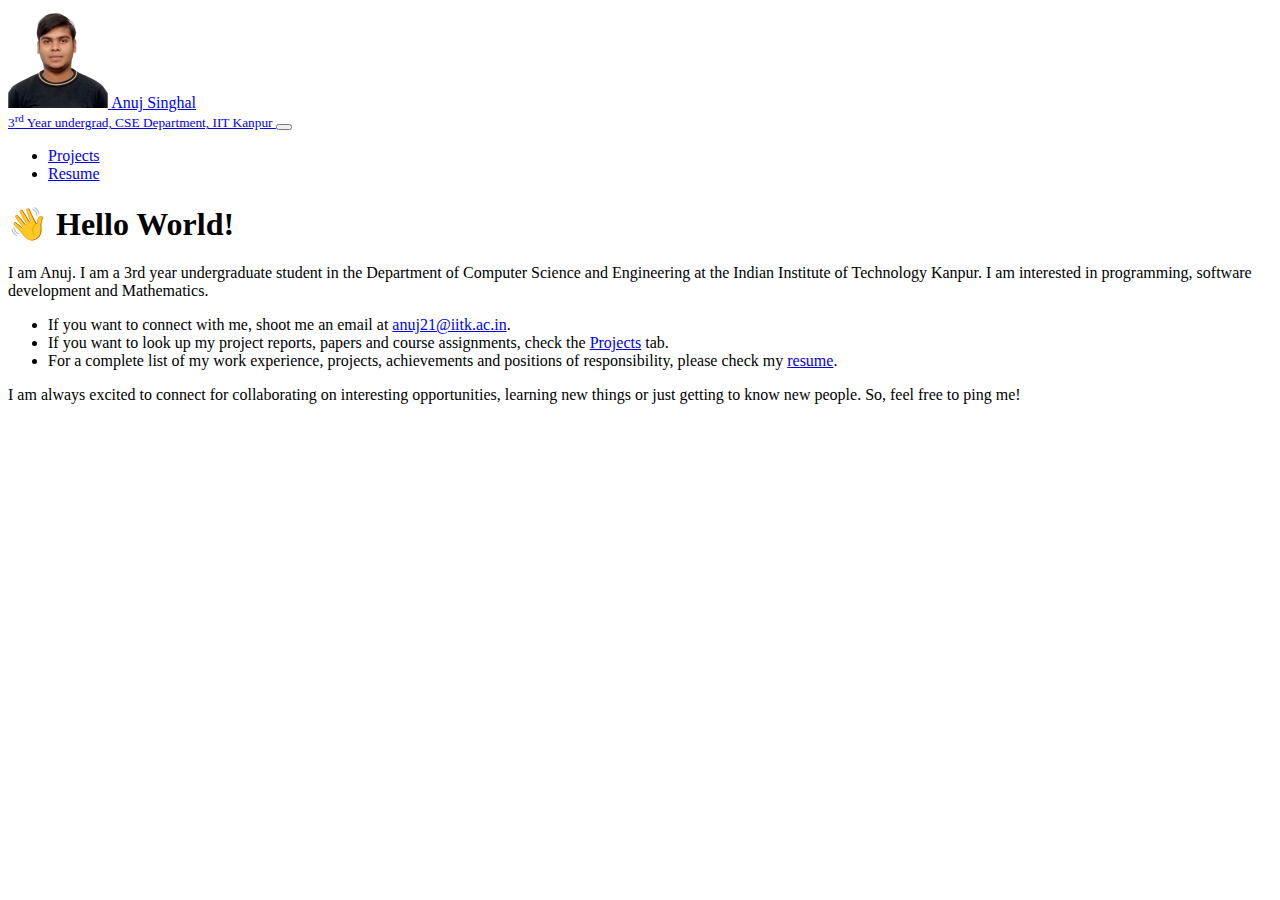
==== projects.html @ e07190b9 "Created Home Page" ====
<!DOCTYPE html>
<html lang="en">
<head>
  <title> Anuj Singhal </title>
  <meta charset="utf-8">
  <meta content="text/html; charset=utf-8" http-equiv="Content-Type">
  <meta http-equiv="X-UA-Compatible" content="IE=edge">
  <meta name="viewport" content="width=device-width, initial-scale=1.0, maximum-scale=1.0">  
  <meta name="author" content="Anuj Singhal">
  <link rel="stylesheet" href="https://cdn.jsdelivr.net/npm/bootstrap@5.2.3/dist/css/bootstrap.min.css" integrity="sha384-rbsA2VBKQhggwzxH7pPCaAqO46MgnOM80zW1RWuH61DGLwZJEdK2Kadq2F9CUG65" crossorigin="anonymous">
  <link rel="stylesheet" type="text/css" href="styles/style.css">
  <link rel="stylesheet" href="https://cdn.jsdelivr.net/npm/bootstrap-icons@1.10.2/font/bootstrap-icons.css" integrity="sha384-b6lVK+yci+bfDmaY1u0zE8YYJt0TZxLEAFyYSLHId4xoVvsrQu3INevFKo+Xir8e" crossorigin="anonymous">
  <script src="https://cdn.jsdelivr.net/npm/bootstrap@5.2.3/dist/js/bootstrap.bundle.min.js" integrity="sha384-kenU1KFdBIe4zVF0s0G1M5b4hcpxyD9F7jL+jjXkk+Q2h455rYXK/7HAuoJl+0I4" crossorigin="anonymous"></script>
</head>
<body>
    <div class="container">
      <!-- Nav Bar Row -->
      <div class="row">
        <div class="col-sm-0 col-md-3"></div>
        <div class="col-sm-12 col-md-6">
          <nav class="navbar navbar-expand-sm justify-content-center">
            <div class="container-fluid">
              <a class="navbar-brand" href="./index.html">
                <img src="images/me.jpg" alt="" style="width:100px;" class="rounded-pill"> 
              </a>
              <a class="navbar-brand" href="./index.html">
                Anuj Singhal <br>
                <span class="d-lg-block d-none">
                  <small class="small">
                    3<sup>rd</sup> Year undergrad, CSE Department, IIT Kanpur
                  </small>
                </span>              
              </a>
              <button class="navbar-toggler" type="button" data-bs-toggle="collapse" data-bs-target="#collapsibleNavbar">
                <span class="navbar-toggler-icon"></span>
              </button>
              <div class="collapse navbar-collapse" id="collapsibleNavbar">
                <ul class="navbar-nav">
                  <li class="nav-item">
                    <a class="nav-link active" href="./projects.html">Projects</a>
                  </li>
                  <li class="nav-item">
                    <a class="nav-link" href="https://drive.google.com/file/d/1vbFOliHG60KCohGNRN_GWzUMIoZKMeh0/view?usp=sharing">Resume</a>
                  </li>
                </ul>
              </div>
            </div>
          </nav>
        </div>
        <div class="col-sm-0 col-md-3"></div>
      </div>
      <!-- Content Row -->
      <div class="row mt-2 px-3">
        <div class="col-sm-0 col-md-3"></div>
        <div class="col-sm-12 col-md-6">
          <h1>👋 Hello World! </h1>
          <p>
            I am Anuj. I am a 3rd year undergraduate student in the Department of 
            Computer Science and Engineering at the Indian Institute of Technology Kanpur. 
            I am interested in programming, software development and Mathematics.
          </p>
          <ul>
            <li>If you want to connect with me, shoot me an email at <a href="mailto:anuj21@iitk.ac.in">anuj21@iitk.ac.in</a>. </li>
            <li>If you want to look up my project reports, papers and course assignments, check the <a href="./projects.html">Projects</a> tab.</li>
            <li>For a complete list of my work experience, projects, achievements and positions of responsibility, please check my
              <a href="https://drive.google.com/file/d/1vbFOliHG60KCohGNRN_GWzUMIoZKMeh0/view?usp=sharing">resume</a>. 
            </li>
          </ul>
          <p>
            I am always excited to connect for collaborating on interesting opportunities, 
            learning new things or just getting to know new people. So, feel free to ping me!
          </p>
        </div>
        <div class="col-sm-0 col-md-3"></div>
      </div>
      <!-- Footer Row -->
      <div class="row mt-2 px-3">
        <div class="col-sm-0 col-md-3"></div>
        <div class="col-sm-12 col-md-6">
          <footer class="footer justify-content-center" style="align-items: center;">
            <div class="d-flex justify-content-center">
              <a href="https://github.com/AnujSinghal21">
                <i class="bi bi-github fs-3 text-white p-2 rounded-pill m-1" style="background-color: rgb(78, 78, 78);"></i>
              </a>
              <a href="mailto:anuj21@iitk.ac.in">
                <i class="bi bi-envelope fs-3 text-white p-2 rounded-pill m-1" style="background-color: rgb(0, 114, 32);"></i>
              </a>
              <a href="https://www.linkedin.com/in/anuj-singhal-377100236/">
                <i class="bi bi-linkedin fs-3 text-white p-2 rounded-pill m-1" style="background-color: rgb(43, 15, 202);"></i>
              </a>
            </div>
          </footer>          
        </div>
        <div class="col-sm-0 col-md-3"></div>
      </div>
    </div>
</body>
</html>
---- styles/style.css ----
::selection {
    color: black;
    background: rgb(214, 255, 214);
  }
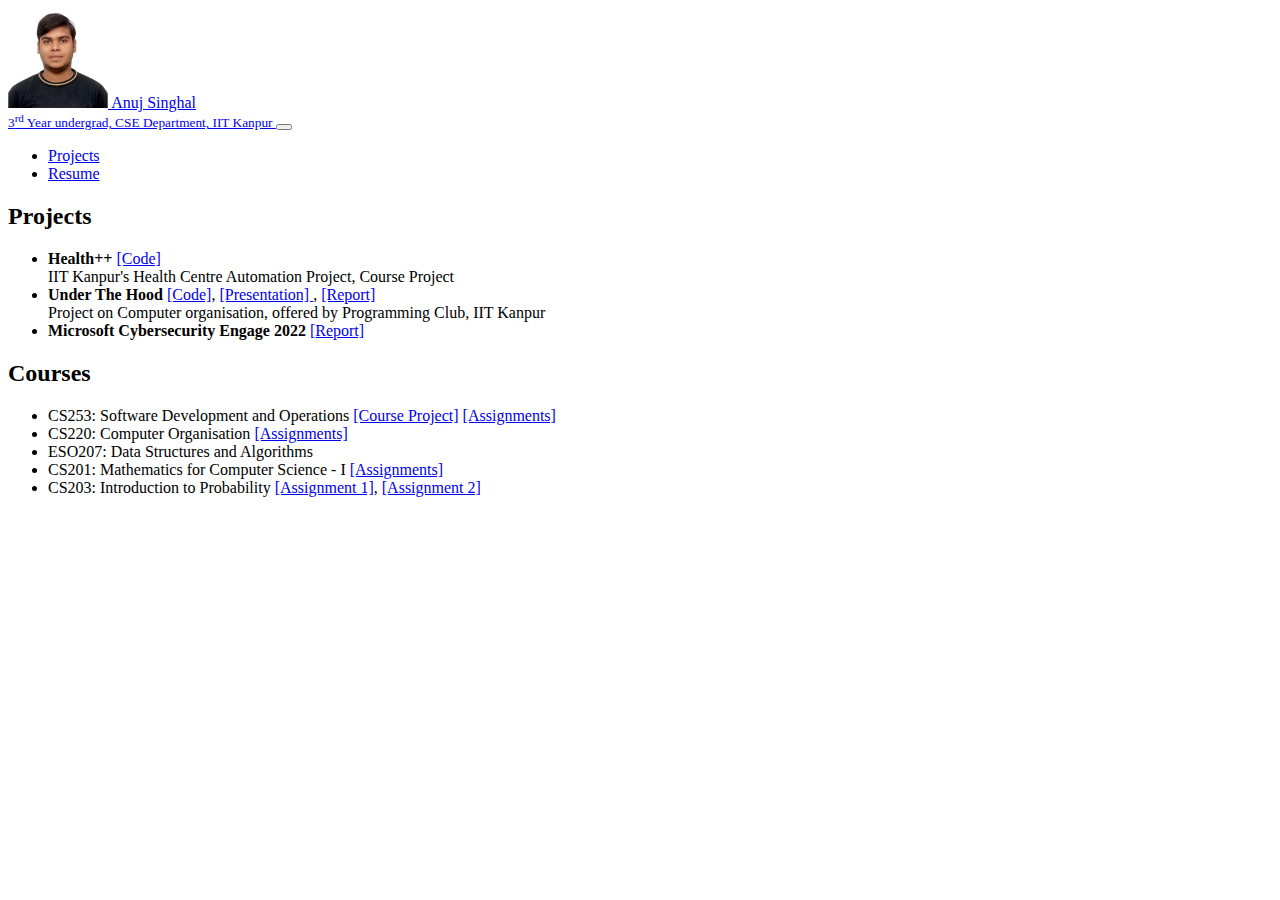
==== commit 9e982302: "Added Projects" ====
--- a/projects.html
+++ b/projects.html
@@ -1,5 +1,5 @@
 <!DOCTYPE html>
-<html lang="en">
+<html>
 <head>
   <title> Anuj Singhal </title>
   <meta charset="utf-8">
@@ -13,86 +13,117 @@
   <script src="https://cdn.jsdelivr.net/npm/bootstrap@5.2.3/dist/js/bootstrap.bundle.min.js" integrity="sha384-kenU1KFdBIe4zVF0s0G1M5b4hcpxyD9F7jL+jjXkk+Q2h455rYXK/7HAuoJl+0I4" crossorigin="anonymous"></script>
 </head>
 <body>
-    <div class="container">
-      <!-- Nav Bar Row -->
-      <div class="row">
-        <div class="col-sm-0 col-md-3"></div>
-        <div class="col-sm-12 col-md-6">
-          <nav class="navbar navbar-expand-sm justify-content-center">
-            <div class="container-fluid">
-              <a class="navbar-brand" href="./index.html">
-                <img src="images/me.jpg" alt="" style="width:100px;" class="rounded-pill"> 
-              </a>
-              <a class="navbar-brand" href="./index.html">
-                Anuj Singhal <br>
-                <span class="d-lg-block d-none">
-                  <small class="small">
-                    3<sup>rd</sup> Year undergrad, CSE Department, IIT Kanpur
-                  </small>
-                </span>              
-              </a>
-              <button class="navbar-toggler" type="button" data-bs-toggle="collapse" data-bs-target="#collapsibleNavbar">
-                <span class="navbar-toggler-icon"></span>
-              </button>
-              <div class="collapse navbar-collapse" id="collapsibleNavbar">
-                <ul class="navbar-nav">
-                  <li class="nav-item">
-                    <a class="nav-link active" href="./projects.html">Projects</a>
-                  </li>
-                  <li class="nav-item">
-                    <a class="nav-link" href="https://drive.google.com/file/d/1vbFOliHG60KCohGNRN_GWzUMIoZKMeh0/view?usp=sharing">Resume</a>
-                  </li>
-                </ul>
-              </div>
+  <div class="container">
+    <!-- Nav Bar Row -->
+    <div class="row mt-3 px-1">
+      <div class="col-sm-0 col-md-3"></div>
+      <div class="col-sm-12 col-md-6">
+        <nav class="navbar navbar-expand-sm justify-content-center">
+          <div class="container-fluid">
+            <a class="navbar-brand" href="./index.html">
+              <img src="images/me.jpg" alt="" style="width:100px;" class="rounded-pill"> 
+            </a>
+            <a class="navbar-brand" href="./index.html">
+              Anuj Singhal <br>
+              <span class="d-lg-block d-none">
+                <small class="small">
+                  3<sup>rd</sup> Year undergrad, CSE Department, IIT Kanpur
+                </small>
+              </span>              
+            </a>
+            <button class="navbar-toggler" type="button" data-bs-toggle="collapse" data-bs-target="#collapsibleNavbar">
+              <span class="navbar-toggler-icon"></span>
+            </button>
+            <div class="collapse navbar-collapse" id="collapsibleNavbar">
+              <ul class="navbar-nav">
+                <li class="nav-item">
+                  <a class="nav-link active" href="./projects.html">Projects</a>
+                </li>
+                <li class="nav-item">
+                  <a class="nav-link" href="https://drive.google.com/file/d/1vbFOliHG60KCohGNRN_GWzUMIoZKMeh0/view?usp=sharing">Resume</a>
+                </li>
+              </ul>
             </div>
-          </nav>
-        </div>
-        <div class="col-sm-0 col-md-3"></div>
+          </div>
+        </nav>
       </div>
-      <!-- Content Row -->
-      <div class="row mt-2 px-3">
-        <div class="col-sm-0 col-md-3"></div>
-        <div class="col-sm-12 col-md-6">
-          <h1>👋 Hello World! </h1>
-          <p>
-            I am Anuj. I am a 3rd year undergraduate student in the Department of 
-            Computer Science and Engineering at the Indian Institute of Technology Kanpur. 
-            I am interested in programming, software development and Mathematics.
-          </p>
-          <ul>
-            <li>If you want to connect with me, shoot me an email at <a href="mailto:anuj21@iitk.ac.in">anuj21@iitk.ac.in</a>. </li>
-            <li>If you want to look up my project reports, papers and course assignments, check the <a href="./projects.html">Projects</a> tab.</li>
-            <li>For a complete list of my work experience, projects, achievements and positions of responsibility, please check my
-              <a href="https://drive.google.com/file/d/1vbFOliHG60KCohGNRN_GWzUMIoZKMeh0/view?usp=sharing">resume</a>. 
-            </li>
-          </ul>
-          <p>
-            I am always excited to connect for collaborating on interesting opportunities, 
-            learning new things or just getting to know new people. So, feel free to ping me!
-          </p>
-        </div>
-        <div class="col-sm-0 col-md-3"></div>
+      <div class="col-sm-0 col-md-3"></div>
+    </div>
+    <!-- Content Row -->
+    <div class="row mt-2 px-3">
+      <div class="col-sm-0 col-md-3"></div>
+      <div class="col-sm-12 col-md-6">
+        <h2> Projects </h2>
+        <ul>
+          <li>
+            <b>Health++</b> 
+            <a href="https://github.com/AnujSinghal21/Starbugs">[Code]</a>
+            <br> IIT Kanpur's Health Centre Automation Project, Course Project  
+          </li>
+          <li>
+            <b>Under The Hood</b> 
+            <a href="https://github.com/AnujSinghal21/Under-the-hood">[Code]</a>, 
+            <a href="https://www.canva.com/design/DAFnIECkjdM/vyWAaICZyQhpJ8Eza1JQRg/edit?utm_content=DAFnIECkjdM&utm_campaign=designshare&utm_medium=link2&utm_source=sharebutton">
+              [Presentation]
+            </a>, 
+            <a href="https://drive.google.com/file/d/1D7v3DMw26lmsy_l5L1RWzaqlKs1O_ysh/view?usp=sharing">
+              [Report]
+            </a>
+            <br> Project on Computer organisation, offered by Programming Club, IIT Kanpur
+          </li>
+          <li>
+            <b>Microsoft Cybersecurity Engage 2022</b>
+            <a href="https://drive.google.com/file/d/1pgbMMpwOche1A2wqyDakoApsOo5zBfMy/view?usp=sharing">[Report]</a>
+          </li>
+        </ul>
+        <h2> Courses </h2>
+        <ul>
+          <li>
+            CS253: Software Development and Operations 
+            <a href="https://github.com/AnujSinghal21/Starbugs">[Course Project]</a>
+            <a href="https://github.com/AnujSinghal21/CS253-Assignments">[Assignments]</a>
+          </li>
+          <li>
+            CS220: Computer Organisation
+            <a href="https://github.com/AnujSinghal21/CS220-Assignments">[Assignments]</a>
+          </li>
+          <li>
+            ESO207: Data Structures and Algorithms
+          </li>
+          <li>
+            CS201: Mathematics for Computer Science - I
+            <a href="https://github.com/AnujSinghal21/CS201-Assignments">[Assignments]</a>
+          </li>
+          <li>
+            CS203: Introduction to Probability
+            <a href="https://drive.google.com/file/d/1viDjXVCQTg80aCv92e2Hm6bQs-ckk_ui/view?usp=sharing">[Assignment 1]</a>, 
+            <a href="https://drive.google.com/file/d/1upnzxePqMvhAsfsK0Zcm6I2WJNftxB3o/view?usp=sharing">[Assignment 2]</a>
+          </li>
+        </ul>
+        
       </div>
-      <!-- Footer Row -->
-      <div class="row mt-2 px-3">
-        <div class="col-sm-0 col-md-3"></div>
-        <div class="col-sm-12 col-md-6">
-          <footer class="footer justify-content-center" style="align-items: center;">
-            <div class="d-flex justify-content-center">
-              <a href="https://github.com/AnujSinghal21">
-                <i class="bi bi-github fs-3 text-white p-2 rounded-pill m-1" style="background-color: rgb(78, 78, 78);"></i>
-              </a>
-              <a href="mailto:anuj21@iitk.ac.in">
-                <i class="bi bi-envelope fs-3 text-white p-2 rounded-pill m-1" style="background-color: rgb(0, 114, 32);"></i>
-              </a>
-              <a href="https://www.linkedin.com/in/anuj-singhal-377100236/">
-                <i class="bi bi-linkedin fs-3 text-white p-2 rounded-pill m-1" style="background-color: rgb(43, 15, 202);"></i>
-              </a>
-            </div>
-          </footer>          
-        </div>
-        <div class="col-sm-0 col-md-3"></div>
+      <div class="col-sm-0 col-md-3"></div>
+    </div>
+    <!-- Footer Row -->
+    <div class="row mt-2 px-3 pt-5">
+      <div class="col-sm-0 col-md-3"></div>
+      <div class="col-sm-12 col-md-6">
+        <footer class="footer justify-content-center" style="align-items: center;">
+          <div class="d-flex justify-content-center">
+            <a href="https://github.com/AnujSinghal21">
+              <i class="bi bi-github fs-3 text-white p-2 rounded-pill m-1" style="background-color: rgb(78, 78, 78);"></i>
+            </a>
+            <a href="mailto:anuj21@iitk.ac.in">
+              <i class="bi bi-envelope fs-3 text-white p-2 rounded-pill m-1" style="background-color: rgb(0, 114, 32);"></i>
+            </a>
+            <a href="https://www.linkedin.com/in/anuj-singhal-377100236/">
+              <i class="bi bi-linkedin fs-3 text-white p-2 rounded-pill m-1" style="background-color: rgb(43, 15, 202);"></i>
+            </a>
+          </div>
+        </footer>          
       </div>
+      <div class="col-sm-0 col-md-3"></div>
     </div>
+  </div>
 </body>
 </html>